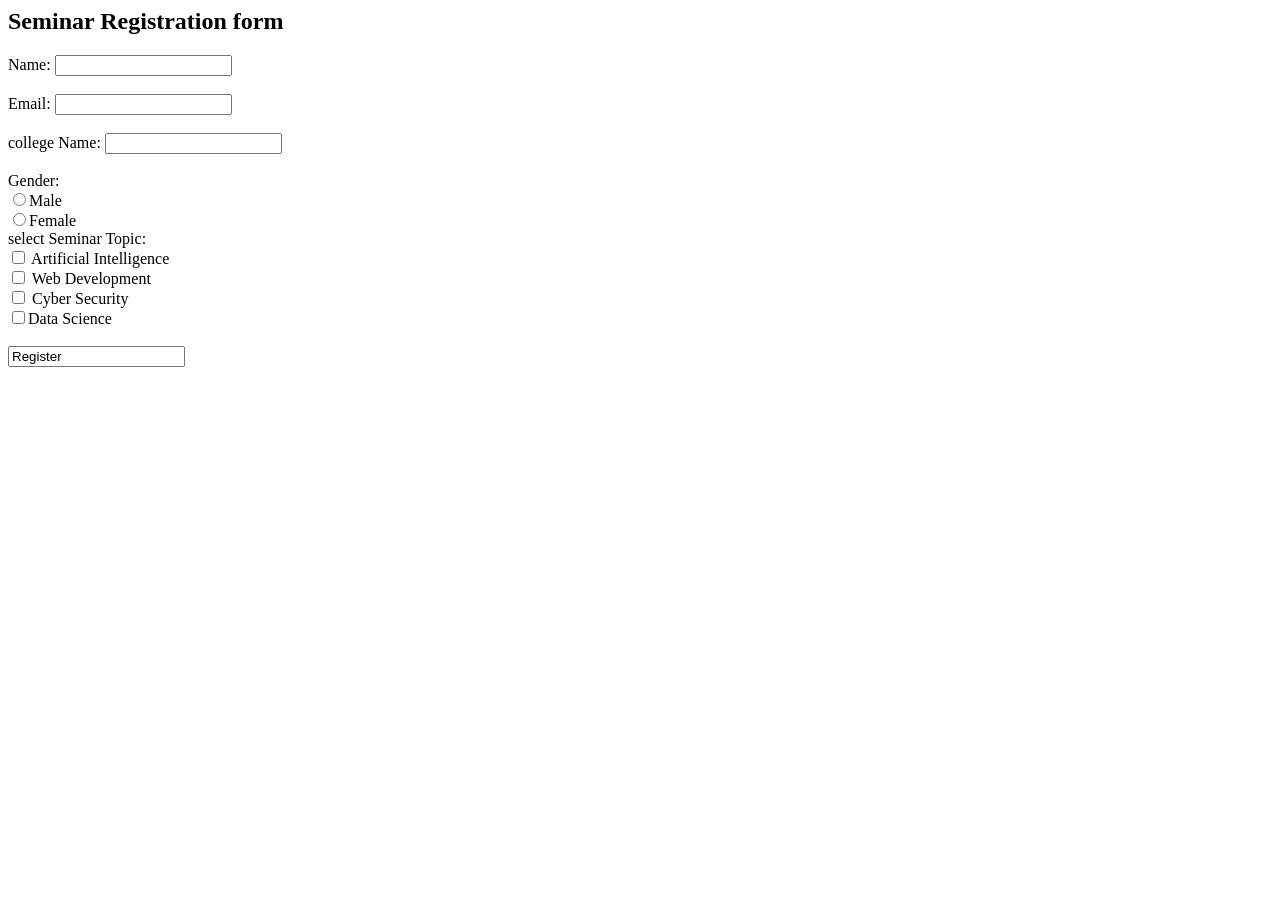
==== Registration Form.html @ 8b6331da "Update and rename index.html to Registration Form.html" ====
<html>
    <header><title>Seminar Registration form</title></header>
    <body>
        <h2>Seminar Registration form</h2>
        <form>
            Name: <input type="text" name="name"><br><br>
            Email: <input type="text" name="email"><br><br>
            college Name: <input type="text" name="college"><br><br>
            Gender:<br>
            <input type="radio" name="gender"value="male">Male <br>
            <input type="radio" name="gender"value="Female">Female <br>
            select Seminar Topic:<br>
            <input type="checkbox" name = "topic1"> Artificial Intelligence <br>
            <input type="checkbox" name = "topic2"> Web Development<br>
            <input type="checkbox" name = "topic3"> Cyber Security <br>
             <input type="checkbox" name = "topic4">Data Science<br><br>
            <input type="sumbit" value="Register">
            </form>

    </body>
</html>
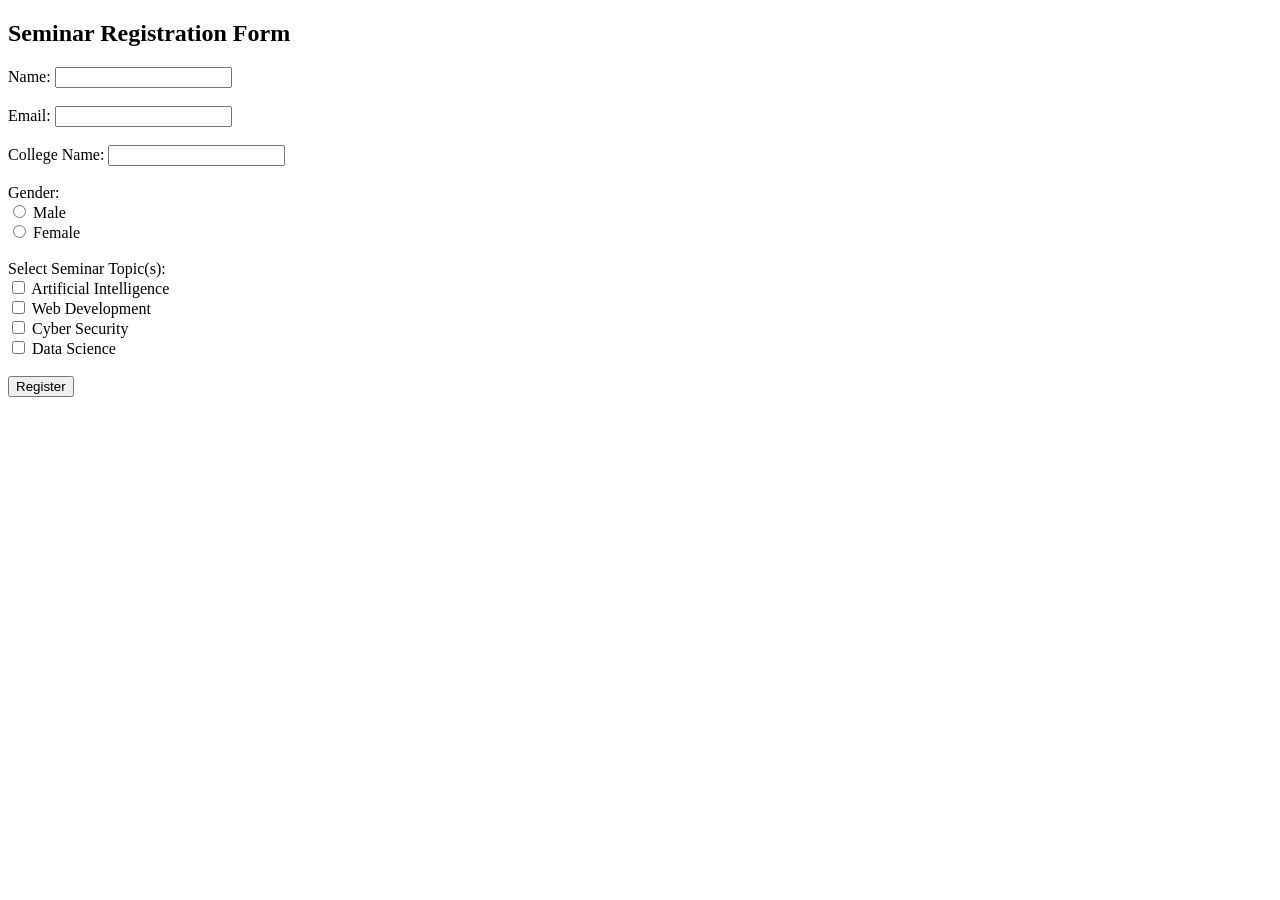
==== commit 059bd6cd: "Revise seminar registration form structure and labels" ====
--- a/Registration Form.html
+++ b/Registration Form.html
@@ -1,21 +1,37 @@
+<!DOCTYPE html>
 <html>
-    <header><title>Seminar Registration form</title></header>
+    <head>
+        <title>Seminar Registration Form</title>
+    </head>
     <body>
-        <h2>Seminar Registration form</h2>
-        <form>
-            Name: <input type="text" name="name"><br><br>
-            Email: <input type="text" name="email"><br><br>
-            college Name: <input type="text" name="college"><br><br>
-            Gender:<br>
-            <input type="radio" name="gender"value="male">Male <br>
-            <input type="radio" name="gender"value="Female">Female <br>
-            select Seminar Topic:<br>
-            <input type="checkbox" name = "topic1"> Artificial Intelligence <br>
-            <input type="checkbox" name = "topic2"> Web Development<br>
-            <input type="checkbox" name = "topic3"> Cyber Security <br>
-             <input type="checkbox" name = "topic4">Data Science<br><br>
-            <input type="sumbit" value="Register">
-            </form>
-
+        <h2>Seminar Registration Form</h2>
+        <form action="submit_form.php" method="POST">
+            <label for="name">Name:</label>
+            <input type="text" id="name" name="name"><br><br>
+            
+            <label for="email">Email:</label>
+            <input type="text" id="email" name="email"><br><br>
+            
+            <label for="college">College Name:</label>
+            <input type="text" id="college" name="college"><br><br>
+            
+            <label>Gender:</label><br>
+            <input type="radio" id="male" name="gender" value="male">
+            <label for="male">Male</label><br>
+            <input type="radio" id="female" name="gender" value="female">
+            <label for="female">Female</label><br><br>
+            
+            <label>Select Seminar Topic(s):</label><br>
+            <input type="checkbox" id="topic1" name="topic1">
+            <label for="topic1">Artificial Intelligence</label><br>
+            <input type="checkbox" id="topic2" name="topic2">
+            <label for="topic2">Web Development</label><br>
+            <input type="checkbox" id="topic3" name="topic3">
+            <label for="topic3">Cyber Security</label><br>
+            <input type="checkbox" id="topic4" name="topic4">
+            <label for="topic4">Data Science</label><br><br>
+            
+            <input type="submit" value="Register">
+        </form>
     </body>
 </html>
